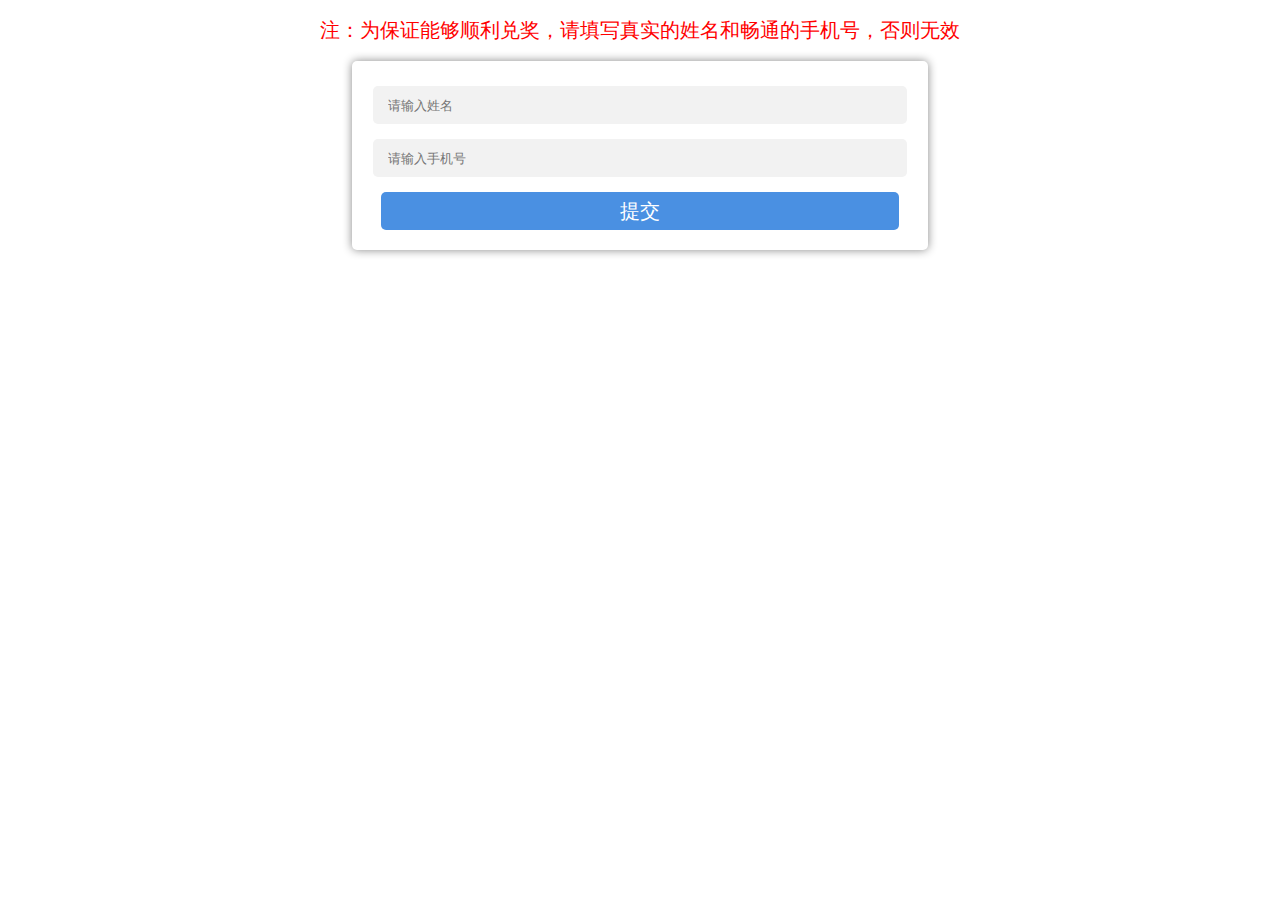
==== templates/newyear/user.html @ 89985df2 "手机提交页优化" ====
<!doctype html>
<html>
<head>
<meta charset="utf-8">
    <meta name="viewport" content="width=device-width"><meta name="viewport" content="width=device-width, initial-scale=1.0, minimum-scale=1.0, maximum-scale=1.0, user-scalable=no">
<title>个人抽奖信息登记</title>
<script src="https://libs.baidu.com/jquery/1.11.3/jquery.min.js"></script>
<style>
body {
	font-size:20px;
	font-family:"微软雅黑",Arial;
	max-width:640px;
	margin:0 auto;
	padding:0;
	color:#333;
	line-height:21px;
	backgr	.id_card {
	width:93%;
	margin:0 auto;
}
ound:#FFF;}.sub_z {
	width:90%;
	margin:0 auto;
	border-radius:5px;
	box-shadow:0px 0px 10px #888888;
	padding:10px 0 20px 0;
}
.input_1 {
	width:90%;
	height:38px;
	margin:15px auto;
	display:block;
	background:#f2f2f2;
	border:0;
	border-radius:5px;
	padding:0 0 0 15px;
}
.input_2 {
	width:55%;
	height:38px;
	float:left;
	border:0;
	border-radius:5px;
	background:#f2f2f2;
	padding:0 0 0 15px;
}
.yanzheng {
	width:38%;
	height:38px;
	float:right;
	border-radius:5px;
	background:#4a90e2;
	color:#fff;
	text-align:center;
	line-height:38px;
}
.select_1 {
	width:90%;
	height:38px;
	margin:0 auto;
	display:block;
	border:0;
	border-radius:5px;
	background:#f2f2f2;
	padding:0 0 0 15px;
	color:#666;
}
.select_2 {
	width:90%;
	height:38px;
	margin:0 auto;
}
.select_2_1 {
	width:48%;
	height:38px;
	float:left;
	border:0;
	border-radius:5px;
	background:#f2f2f2;
	padding:0 0 0 15px;
	color:#666;
}
.select_2_2 {
	width:48%;
	height:38px;
	float:right;
	border:0;
	border-radius:5px;
	background:#f2f2f2;
	padding:0 0 0 15px;
	color:#666;
}
.submit {
	width:90%;
	height:38px;
	margin:0 auto;
	background:#4a90e2;
	color:#fff;
	text-align:center;
	line-height:38px;
	border-radius:5px;
}
p{
    color:red;
}
</style>
</head>
<body>
<p>注：为保证能够顺利兑奖，请填写真实的姓名和畅通的手机号，否则无效</p>
<form>
    <div class="sub_z">
        <input class="input_1" type="text" name="name" placeholder="请输入姓名">
        <input class="input_1" type="text" name="phone" placeholder="请输入手机号">
        <div class="submit">提交</div>
    </div>
</form>

<script>

</script>

</body>
</html>
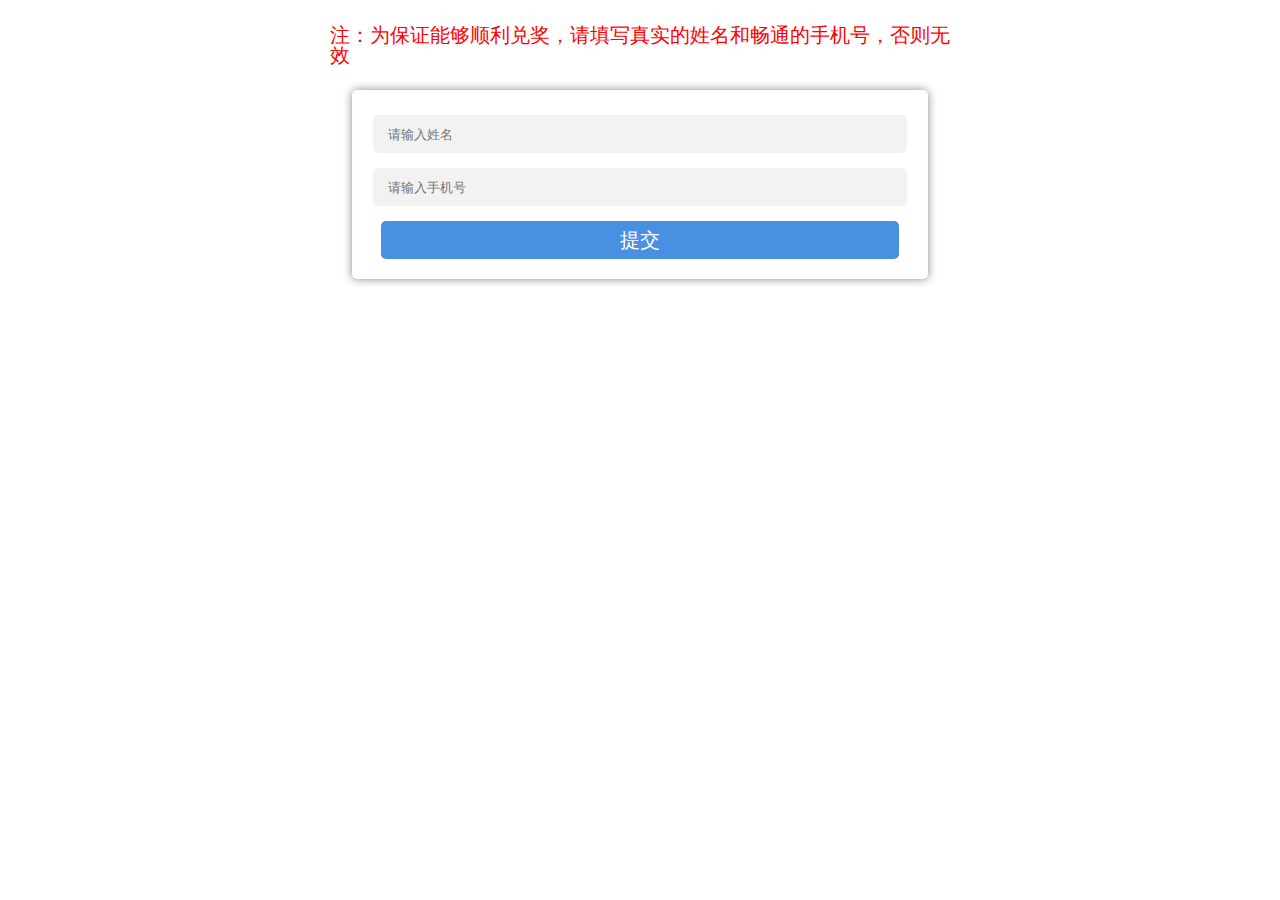
==== commit cd9b819e: "手机提交页优化" ====
--- a/templates/newyear/user.html
+++ b/templates/newyear/user.html
@@ -102,12 +102,16 @@
 }
 p{
     color:red;
+    padding: 5px 10px;
+    font-size: 20px;
+    line-height: 20px;
 }
 </style>
 </head>
 <body>
-<p>注：为保证能够顺利兑奖，请填写真实的姓名和畅通的手机号，否则无效</p>
+
 <form>
+    <p>注：为保证能够顺利兑奖，请填写真实的姓名和畅通的手机号，否则无效</p>
     <div class="sub_z">
         <input class="input_1" type="text" name="name" placeholder="请输入姓名">
         <input class="input_1" type="text" name="phone" placeholder="请输入手机号">
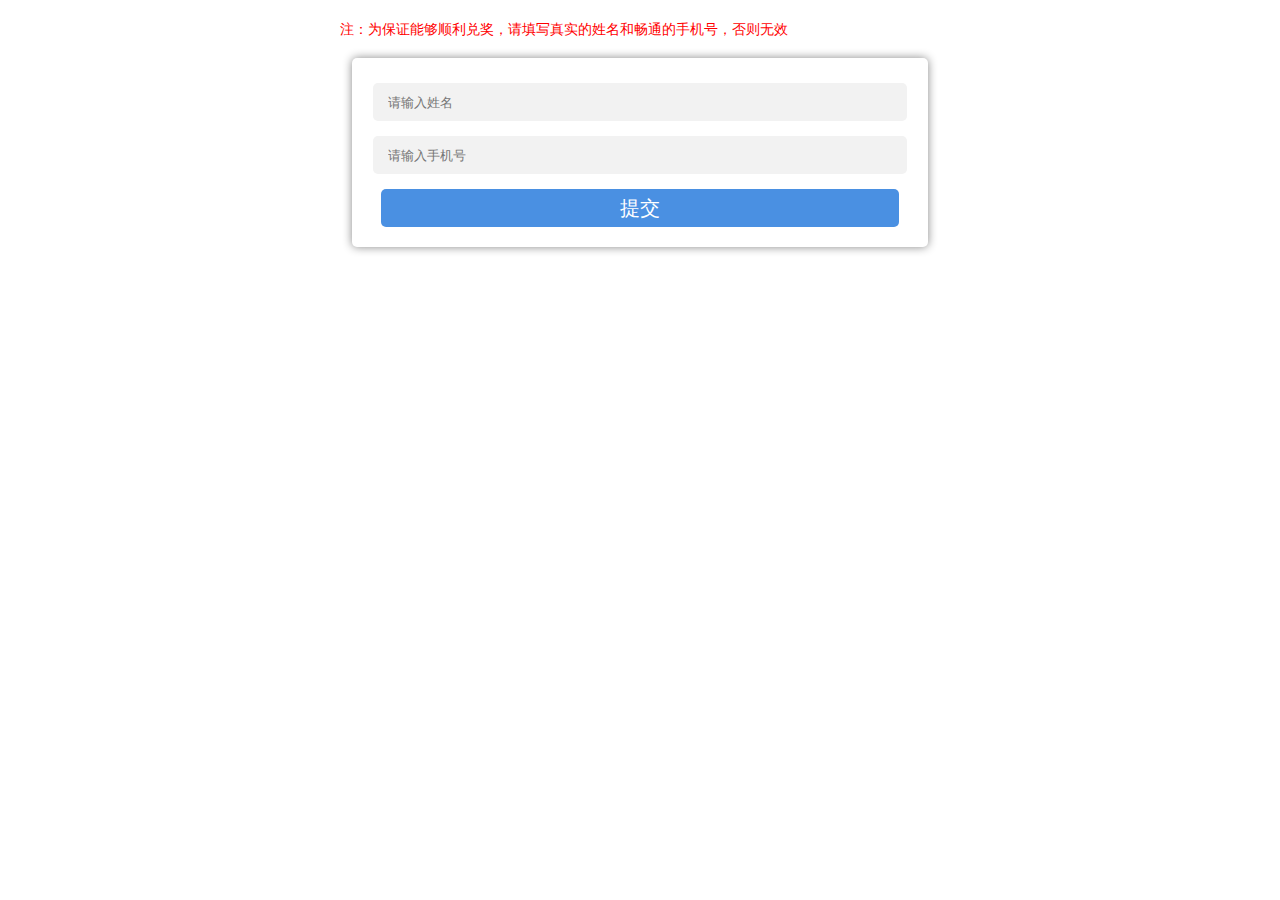
==== commit 931a395e: "手机提交页优化" ====
--- a/templates/newyear/user.html
+++ b/templates/newyear/user.html
@@ -102,8 +102,8 @@
 }
 p{
     color:red;
-    padding: 5px 10px;
-    font-size: 20px;
+    padding: 5px 20px;
+    font-size: 14px;
     line-height: 20px;
 }
 </style>
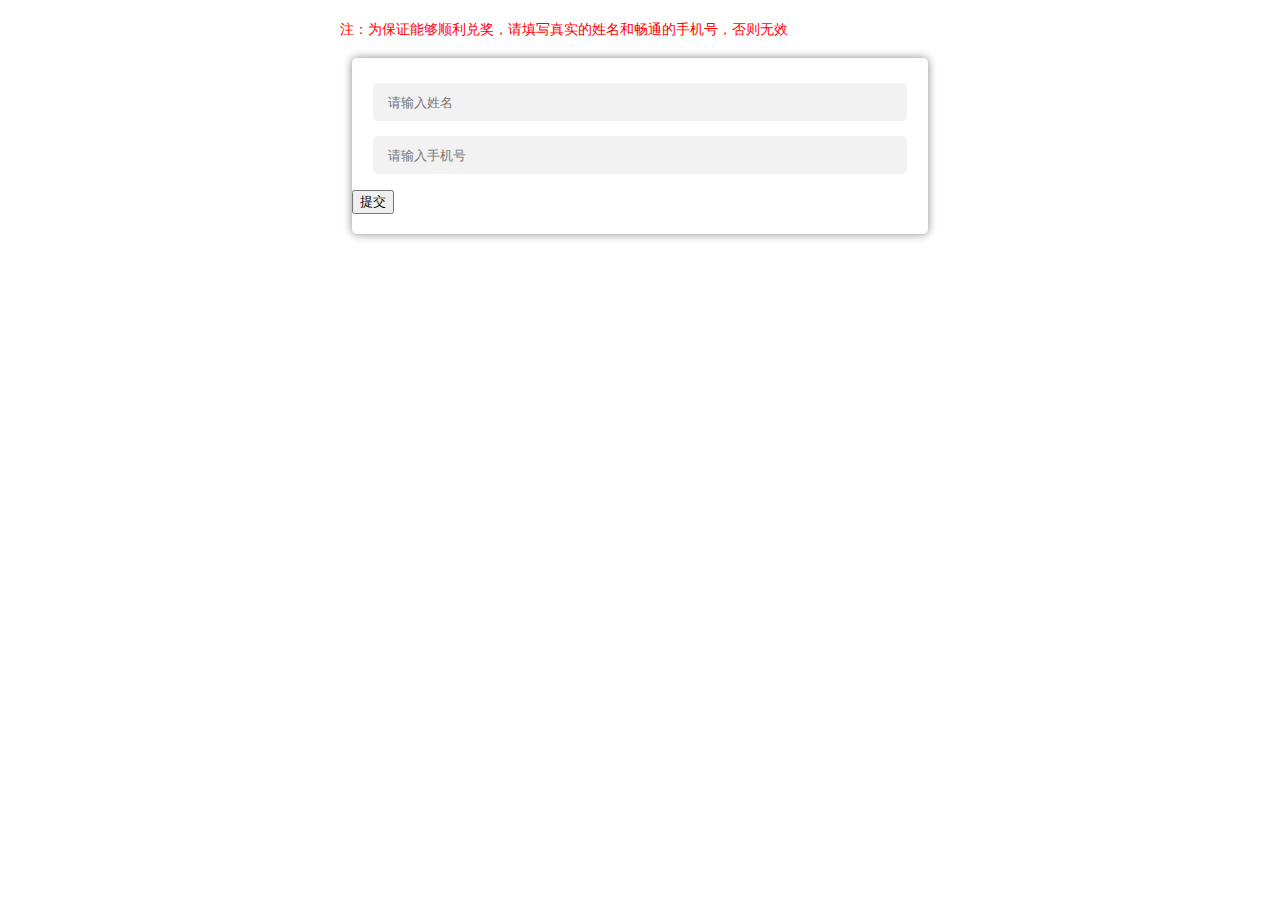
==== commit 0623f1eb: "手机提交页优化" ====
--- a/templates/newyear/user.html
+++ b/templates/newyear/user.html
@@ -110,12 +110,12 @@
 </head>
 <body>
 
-<form>
+<form method="post">
     <p>注：为保证能够顺利兑奖，请填写真实的姓名和畅通的手机号，否则无效</p>
     <div class="sub_z">
         <input class="input_1" type="text" name="name" placeholder="请输入姓名">
         <input class="input_1" type="text" name="phone" placeholder="请输入手机号">
-        <div class="submit">提交</div>
+        <input type="submit" value="提交">
     </div>
 </form>
 
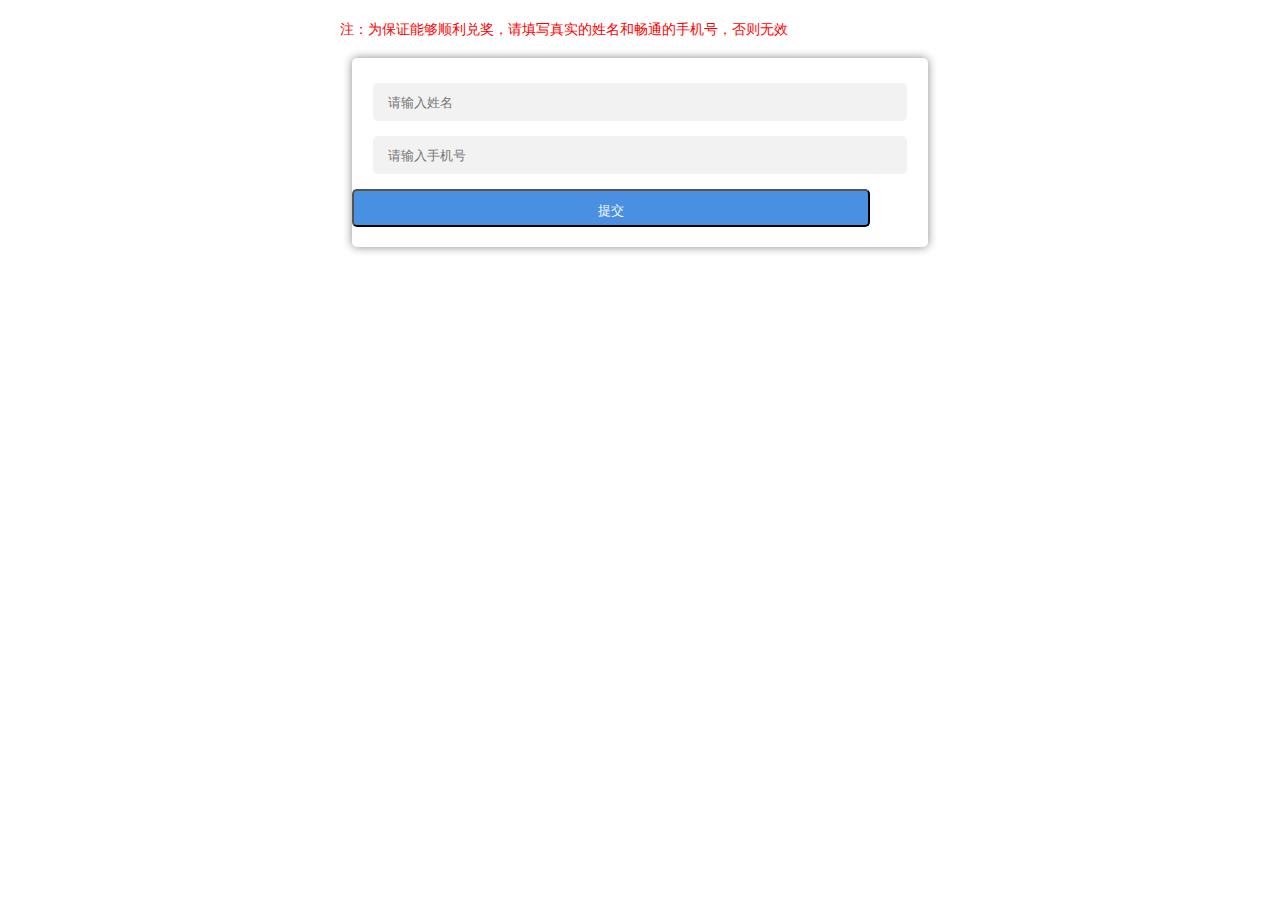
==== commit 9cc1ec72: "手机提交页优化" ====
--- a/templates/newyear/user.html
+++ b/templates/newyear/user.html
@@ -115,7 +115,7 @@
     <div class="sub_z">
         <input class="input_1" type="text" name="name" placeholder="请输入姓名">
         <input class="input_1" type="text" name="phone" placeholder="请输入手机号">
-        <input type="submit" value="提交">
+        <input class="submit" type="submit" value="提交">
     </div>
 </form>
 
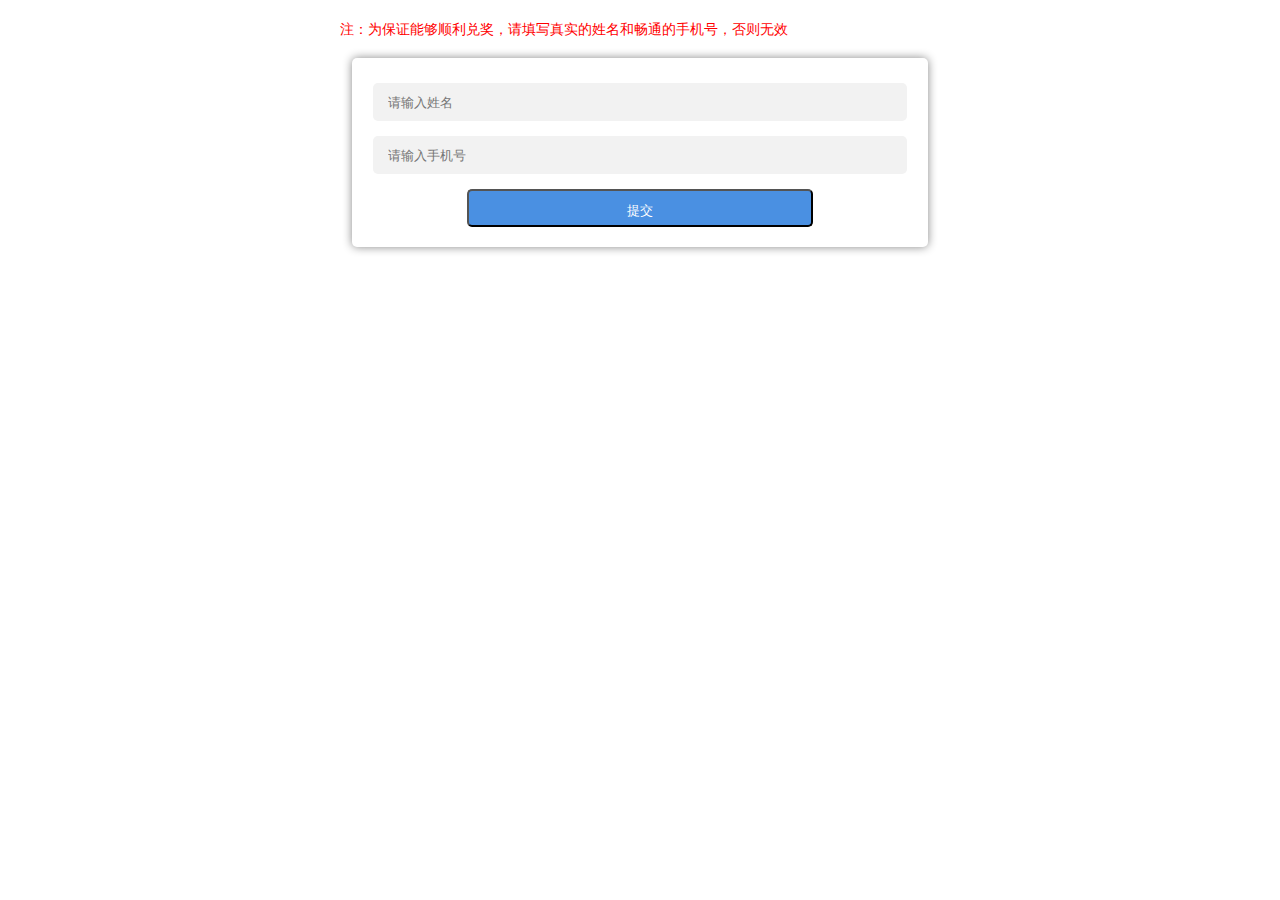
==== commit cb3c7802: "手机提交页优化" ====
--- a/templates/newyear/user.html
+++ b/templates/newyear/user.html
@@ -91,7 +91,7 @@
 	color:#666;
 }
 .submit {
-	width:90%;
+	width:60%;
 	height:38px;
 	margin:0 auto;
 	background:#4a90e2;
@@ -99,6 +99,7 @@
 	text-align:center;
 	line-height:38px;
 	border-radius:5px;
+    margin-left: 20%;
 }
 p{
     color:red;
@@ -115,7 +116,7 @@
     <div class="sub_z">
         <input class="input_1" type="text" name="name" placeholder="请输入姓名">
         <input class="input_1" type="text" name="phone" placeholder="请输入手机号">
-        <input class="submit" type="submit" value="提交">
+         <input class="submit" type="submit" value="提交">
     </div>
 </form>
 
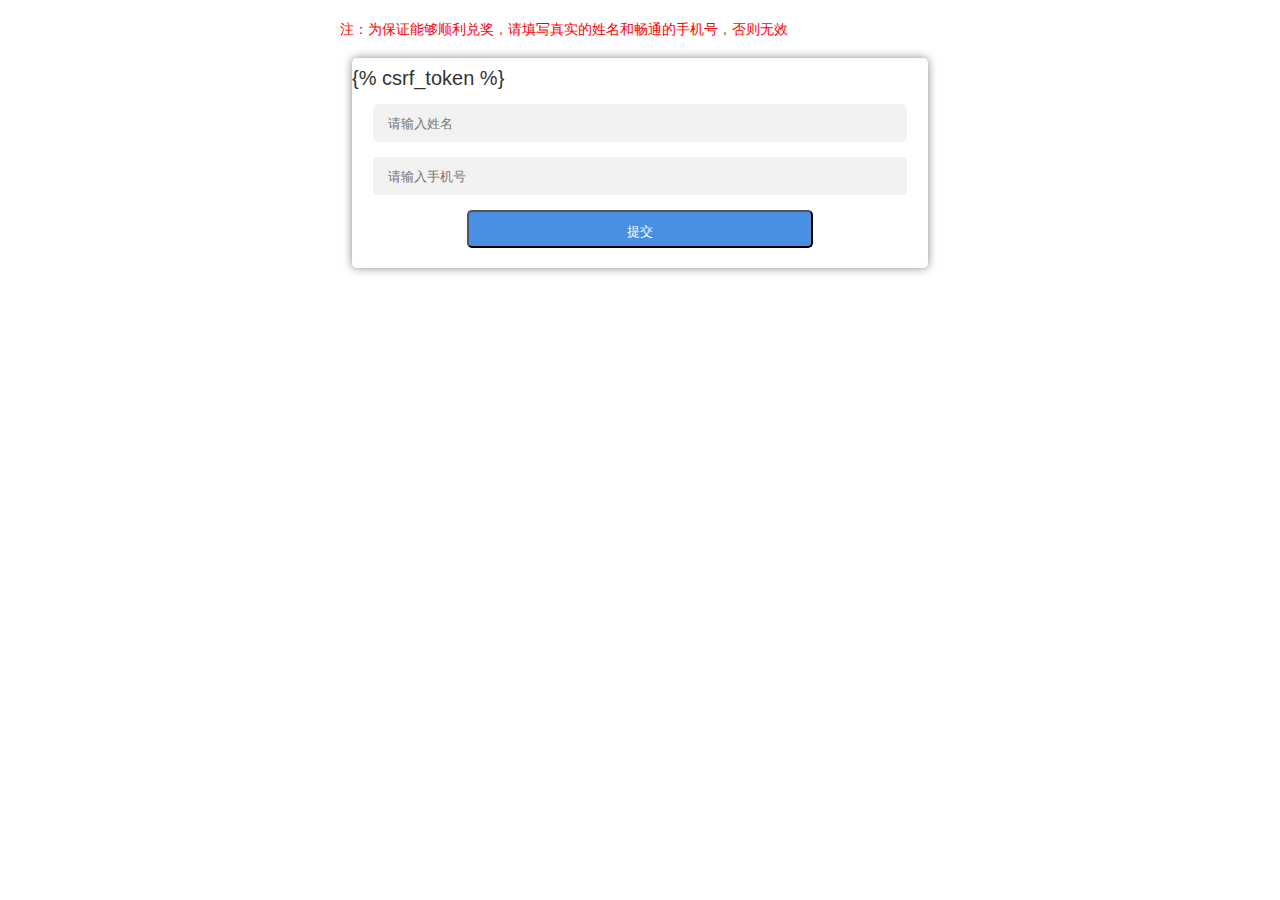
==== commit b627795a: "手机提交页优化" ====
--- a/templates/newyear/user.html
+++ b/templates/newyear/user.html
@@ -114,6 +114,7 @@
 <form method="post">
     <p>注：为保证能够顺利兑奖，请填写真实的姓名和畅通的手机号，否则无效</p>
     <div class="sub_z">
+        {% csrf_token %}
         <input class="input_1" type="text" name="name" placeholder="请输入姓名">
         <input class="input_1" type="text" name="phone" placeholder="请输入手机号">
          <input class="submit" type="submit" value="提交">
